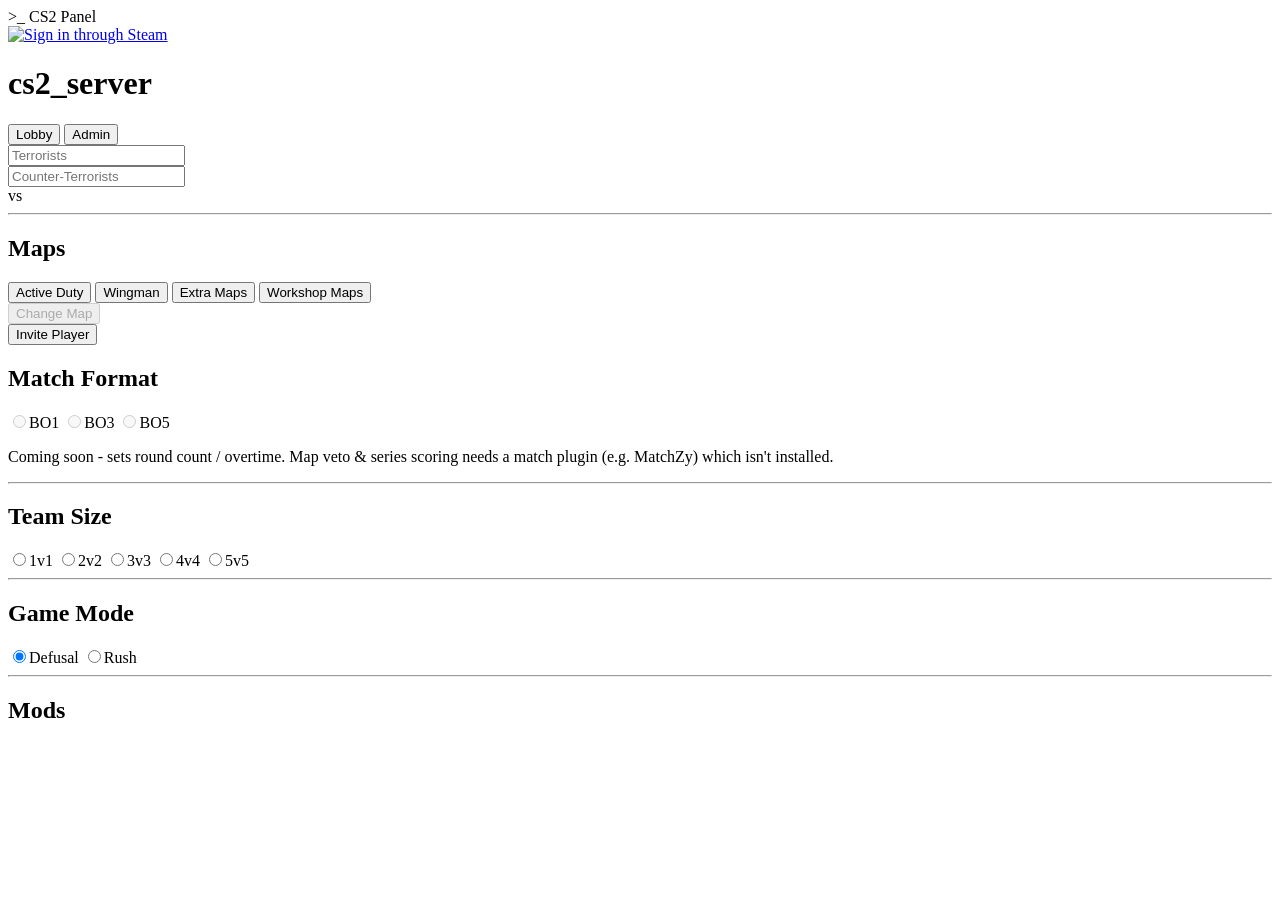
==== static/app.html @ b9947b07 "chore: move logs/monitoring and config editor into admin tab" ====
<!DOCTYPE html>
<html lang="en">
<head>
<meta charset="UTF-8">
<title>CS2 Server Panel</title>
<link rel="preconnect" href="https://fonts.googleapis.com">
<link rel="preconnect" href="https://fonts.gstatic.com" crossorigin>
<link rel="stylesheet" href="https://fonts.googleapis.com/css2?family=Inter:wght@400;500;600;700&display=swap">
<link rel="stylesheet" href="/style.css">
</head>
<body>
  <div class="app">
    <header class="topbar">
      <div class="brand">
        <span class="brand-icon">&gt;_</span>
        <span class="brand-name">CS2 Panel</span>
      </div>
      <div class="steam-auth">
        <a href="/auth/steam/login" id="steamLoginLink" class="steam-login-btn">
          <img src="https://community.akamai.steamstatic.com/public/images/signinthroughsteam/sits_small.png" alt="Sign in through Steam">
        </a>
        <div class="steam-account" id="steamAccount" hidden>
          <img id="steamAvatar" class="steam-avatar" alt="" hidden>
          <span id="steamName"></span>
          <button type="button" id="steamLogoutBtn" class="steam-logout-btn">Log Out</button>
        </div>
      </div>
    </header>

    <div class="server-heading">
      <h1>
        <span id="serverHeadingName">cs2_server</span>
        
      </h1>
      <span class="lobby-code" id="lobbyCode" hidden></span>
        <button type="button" id="lobbyCodeCopyBtn" class="icon-btn" hidden aria-label="Copy lobby code">
          <svg width="13" height="13" viewBox="0 0 16 16" fill="none" stroke="currentColor" stroke-width="1.5"><rect x="5" y="5" width="9" height="9" rx="1.5"/><path d="M3.5 10.5H2.5A1 1 0 0 1 1.5 9.5V2.5A1 1 0 0 1 2.5 1.5H9.5A1 1 0 0 1 10.5 2.5V3.5"/></svg>
        </button>
      <!-- <div class="server-meta">
        <span>Counter-Strike 2</span>
      </div> -->
    </div>

    <main class="content">
      <nav class="side-nav">
        <button class="side-nav-btn active" data-tab="lobby">Lobby</button>
        <button class="side-nav-btn" data-tab="admin">Admin</button>
      </nav>

      <div class="tab-panel tab-panel-split" data-panel="lobby">
        <section class="card">
          <!-- <h2>Team Setup</h2> -->
          <div class="roster-columns">
            <div class="roster-row roster-names-row">
              <div class="field roster-name-field"><input id="tTeamName" type="text" placeholder="Terrorists"></div>
              <div class="roster-vrule-spacer"></div>
              <div class="field roster-name-field"><input id="ctTeamName" type="text" placeholder="Counter-Terrorists"></div>
            </div>
            <div class="roster-row roster-slots-row">
              <div class="roster-slots" id="rosterT" data-team="t"></div>
              <div class="roster-vrule">
                <span class="roster-vrule-text">vs</span>
              </div>
              <div class="roster-slots" id="rosterCT" data-team="ct"></div>
            </div>
          </div>

          <button type="button" id="lobbyStartBtn" class="btn btn-primary lobby-start-btn" hidden>Start match</button>
          <span class="msg" id="lobbyMsg"></span>
          <div class="lobby-connect" id="lobbyConnect" hidden>
            <a href="#" id="lobbyConnectLink" class="lobby-connect-link" hidden>Join Match</a>
            <span id="lobbyConnectText" class="lobby-connect-text"></span>
          </div>
          <button type="button" id="lobbyResetBtn" class="btn btn-primary" hidden>New Match</button>

          <hr class="card-divider">

          <h2>Maps</h2>
          <div class="subtab-group">
            <nav class="subtabs">
              <button class="subtab-btn active" data-subtab="core">Active Duty</button>
              <button class="subtab-btn" data-subtab="wingman">Wingman</button>
              <button class="subtab-btn" data-subtab="extra">Extra Maps</button>
              <button class="subtab-btn" data-subtab="workshop">Workshop Maps</button>
            </nav>
            <div class="subtab-panel" data-subpanel="core">
              <div id="mapsCore" class="map-grid"></div>
            </div>
            <div class="subtab-panel" data-subpanel="wingman" hidden>
              <div id="mapsWingman" class="map-grid"></div>
            </div>
            <div class="subtab-panel" data-subpanel="extra" hidden>
              <div id="mapsExtra" class="map-grid"></div>
            </div>
            <div class="subtab-panel" data-subpanel="workshop" hidden>
              <div class="preset-row">
                <input id="workshopInput" type="text" placeholder="Workshop ID or link...">
                <button id="workshopAddBtn" class="btn btn-primary">Download</button>
                <span id="workshopMsg" class="msg"></span>
              </div>
              <div id="mapsWorkshop" class="map-grid"></div>
            </div>
          </div>
          <div class="card-actions">
            <button id="mapBtn" class="btn btn-primary" disabled title="Can only change the map when the server is running.">Change Map</button>
            <span id="mapMsg" class="msg"></span>
          </div>
        </section>

        <div class="lobby-right-col">
          <div class="lobby-toolbar">
            <button type="button" id="invitePlayerBtn" class="btn btn-primary">Invite Player</button>
            <button type="button" id="deleteLobbyBtn" class="btn btn-danger" hidden>Close Lobby</button>
          </div>

          <section class="card">
            <h2>Match Format</h2>
            <!-- Disabled for everyone (including the host) until match-format handling is actually implemented. -->
            <div id="formats" class="segmented">
              <label><input type="radio" name="mode" value="bo1" disabled><span>BO1</span></label>
              <label><input type="radio" name="mode" value="bo3" disabled><span>BO3</span></label>
              <label><input type="radio" name="mode" value="bo5" disabled><span>BO5</span></label>
            </div>
            <p class="hint">Coming soon - sets round count / overtime. Map veto &amp; series scoring needs a match plugin (e.g. MatchZy) which isn't installed.</p>

            <hr class="card-divider">

            <h2>Team Size</h2>
            <div id="teamSizes" class="segmented">
              <label><input type="radio" name="teamSize" value="1"><span>1v1</span></label>
              <label><input type="radio" name="teamSize" value="2"><span>2v2</span></label>
              <label><input type="radio" name="teamSize" value="3"><span>3v3</span></label>
              <label><input type="radio" name="teamSize" value="4"><span>4v4</span></label>
              <label><input type="radio" name="teamSize" value="5"><span>5v5</span></label>
            </div>

            <div id="smallTeamModeRow">
              <hr class="card-divider">
              <h2>Game Mode</h2>
              <div id="smallTeamModes" class="segmented">
                <label><input type="radio" name="smallTeamMode" value="defusal" checked><span>Defusal</span></label>
                <label><input type="radio" name="smallTeamMode" value="rush"><span>Rush</span></label>
              </div>
            </div>

            <hr class="card-divider">

            <h2>Mods</h2>
            <div id="mods" class="toggle-list"></div>
          </section>
        </div>
      </div>

      <div class="tab-panel" data-panel="admin" hidden>
        <div class="subtab-group admin-subnav">
          <nav class="subtabs">
            <button class="subtab-btn active" data-subtab="config-editor">Config Editor</button>
            <button class="subtab-btn" data-subtab="monitoring">Monitoring</button>
          </nav>

          <div class="subtab-panel" data-subpanel="config-editor">
            <section class="card config-card">
              <div class="card-header-row">
                <h2>Config</h2>
                <select id="configFileSelect" class="config-file-select"></select>
              </div>
              <textarea id="configEditor" class="config-editor" spellcheck="false"></textarea>
              <div class="card-actions">
                <button id="configSaveBtn" class="btn btn-primary">Save Config</button>
                <span id="configMsg" class="msg"></span>
              </div>

              <hr class="card-divider">

              <h2>Saved Alternatives</h2>
              <div class="preset-row">
                <input id="presetName" type="text" placeholder="Preset name...">
                <button id="presetSaveBtn" class="btn btn-primary">Save As Alternative</button>
              </div>
              <div id="presetList" class="preset-list"></div>
            </section>
          </div>

          <div class="subtab-panel" data-subpanel="monitoring" hidden>
            <section class="card console-card">
              <h2>Console</h2>
              <div id="console" class="log-view"></div>
              <form id="rconForm" class="rcon-row">
                <input id="rconInput" type="text" placeholder="Enter a command..." autocomplete="off" disabled>
                <button id="rconSend" type="submit" class="btn btn-primary" disabled>Send</button>
              </form>
            </section>

            <div class="settings-extra-row">
              <section class="card">
                <h2>Log File</h2>
                <div id="logs" class="log-view log-view-small"></div>
              </section>

              <section class="card usage-card">
                <div class="card-header-row">
                  <h2>Usage</h2>
                  <div class="segmented-ghost">
                    <button type="button" class="active" disabled>CPU</button>
                    <button type="button" disabled>RAM</button>
                    <button type="button" disabled>Storage</button>
                  </div>
                </div>
                <div class="usage-placeholder">
                  <span>Usage metrics coming soon</span>
                </div>
              </section>
            </div>
          </div>
        </div>
      </div>
    </main>
  </div>

  <div class="modal-overlay" id="invitePlayerModal" hidden>
    <div class="card invite-modal-box">
      <div class="invite-modal-header">
        <div class="invite-modal-title">Invite via link</div>
        <div class="invite-modal-header-actions">
          <span class="invite-modal-esc">Esc</span>
          <button type="button" id="invitePlayerCloseBtn" class="icon-btn" aria-label="Close">
            <svg width="13" height="13" viewBox="0 0 16 16" fill="none" stroke="currentColor" stroke-width="1.5" stroke-linecap="round"><path d="M3 3L13 13M13 3L3 13"/></svg>
          </button>
        </div>
      </div>
      <div class="invite-link-row">
        <input type="text" id="invitePlayerLink" readonly>
        <button type="button" id="invitePlayerCopyBtn" class="icon-btn" aria-label="Copy link">
          <svg width="13" height="13" viewBox="0 0 16 16" fill="none" stroke="currentColor" stroke-width="1.5"><rect x="5" y="5" width="9" height="9" rx="1.5"/><path d="M3.5 10.5H2.5A1 1 0 0 1 1.5 9.5V2.5A1 1 0 0 1 2.5 1.5H9.5A1 1 0 0 1 10.5 2.5V3.5"/></svg>
        </button>
      </div>
      <span class="msg" id="invitePlayerMsg"></span>
    </div>
  </div>

  <script type="module" src="/js/main.js"></script>
</body>
</html>
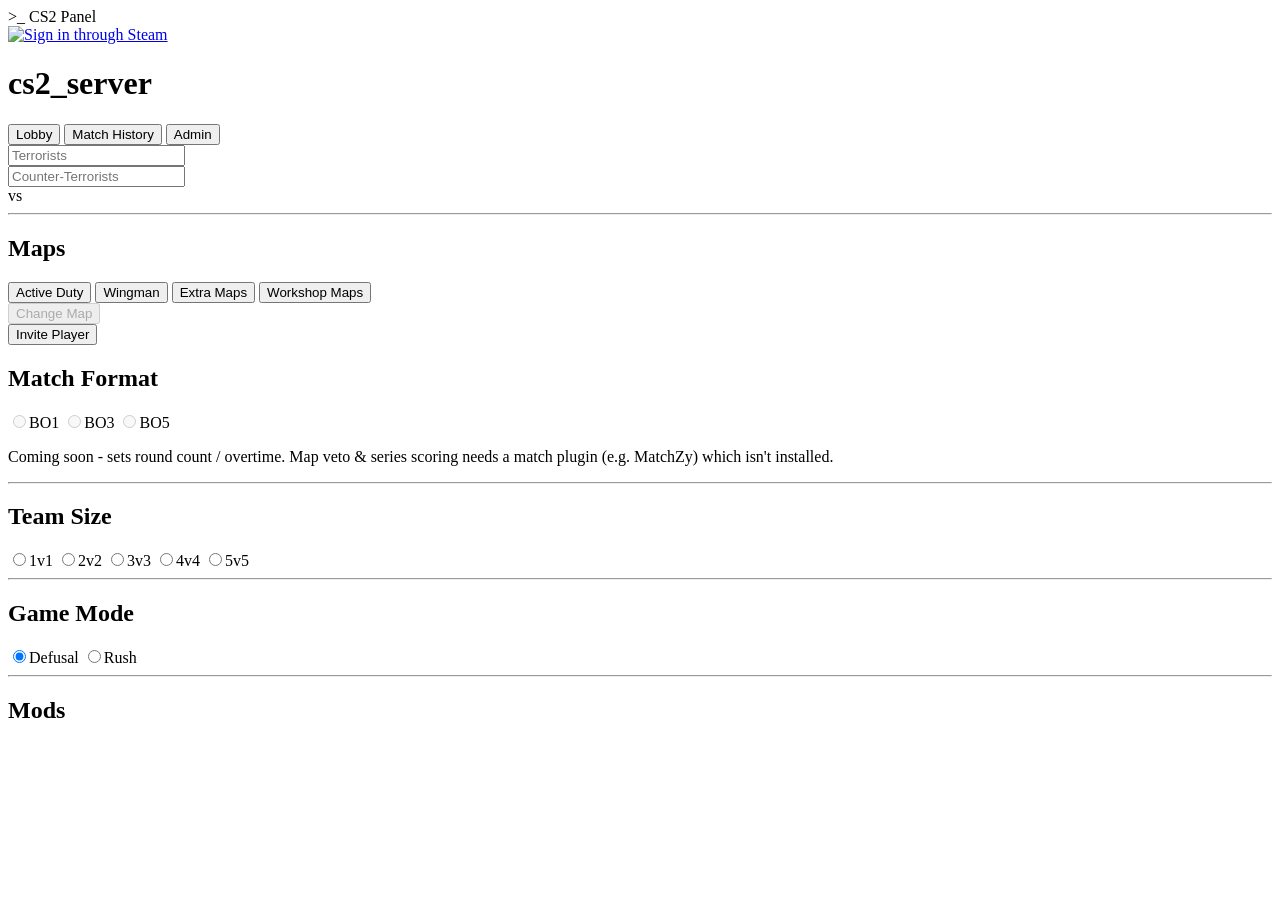
==== commit d0fd627a: "feat: add match history page along with match stats pages and demo/log download" ====
--- a/static/app.html
+++ b/static/app.html
@@ -44,7 +44,8 @@
     <main class="content">
       <nav class="side-nav">
         <button class="side-nav-btn active" data-tab="lobby">Lobby</button>
-        <button class="side-nav-btn" data-tab="admin">Admin</button>
+        <button class="side-nav-btn" data-tab="history">Match History</button>
+        <button class="side-nav-btn" id="adminNavBtn" data-tab="admin">Admin</button>
       </nav>
 
       <div class="tab-panel tab-panel-split" data-panel="lobby">
@@ -68,10 +69,10 @@
           <button type="button" id="lobbyStartBtn" class="btn btn-primary lobby-start-btn" hidden>Start match</button>
           <span class="msg" id="lobbyMsg"></span>
           <div class="lobby-connect" id="lobbyConnect" hidden>
-            <a href="#" id="lobbyConnectLink" class="lobby-connect-link" hidden>Join Match</a>
-            <span id="lobbyConnectText" class="lobby-connect-text"></span>
-          </div>
-          <button type="button" id="lobbyResetBtn" class="btn btn-primary" hidden>New Match</button>
+            <a href="#" id="lobbyConnectLink" class="btn lobby-connect-link" hidden>Join Match</a>
+            <button type="button" id="lobbyConnectCopyBtn" class="btn lobby-connect-link" hidden>Copy Connect Info</button>
+          </div>
+          <button type="button" id="forceStopBtn" class="btn btn-danger force-stop-btn" hidden>Force Stop Server</button>
 
           <hr class="card-divider">
 
@@ -151,6 +152,23 @@
         </div>
       </div>
 
+      <div class="tab-panel" data-panel="history" hidden>
+        <section class="card">
+          <h2>Match History</h2>
+          <table class="history-table">
+            <thead>
+              <tr>
+                <th>Date</th>
+                <th>Map</th>
+                <th>Score</th>
+                <th>Players</th>
+              </tr>
+            </thead>
+            <tbody id="historyTableBody"></tbody>
+          </table>
+        </section>
+      </div>
+
       <div class="tab-panel" data-panel="admin" hidden>
         <div class="subtab-group admin-subnav">
           <nav class="subtabs">
@@ -182,6 +200,11 @@
           </div>
 
           <div class="subtab-panel" data-subpanel="monitoring" hidden>
+            <div id="firewallStatus" class="firewall-status">
+              <span class="firewall-status-dot"></span>
+              <span id="firewallStatusLabel" class="firewall-status-label">Firewall status unknown</span>
+            </div>
+
             <section class="card console-card">
               <h2>Console</h2>
               <div id="console" class="log-view"></div>
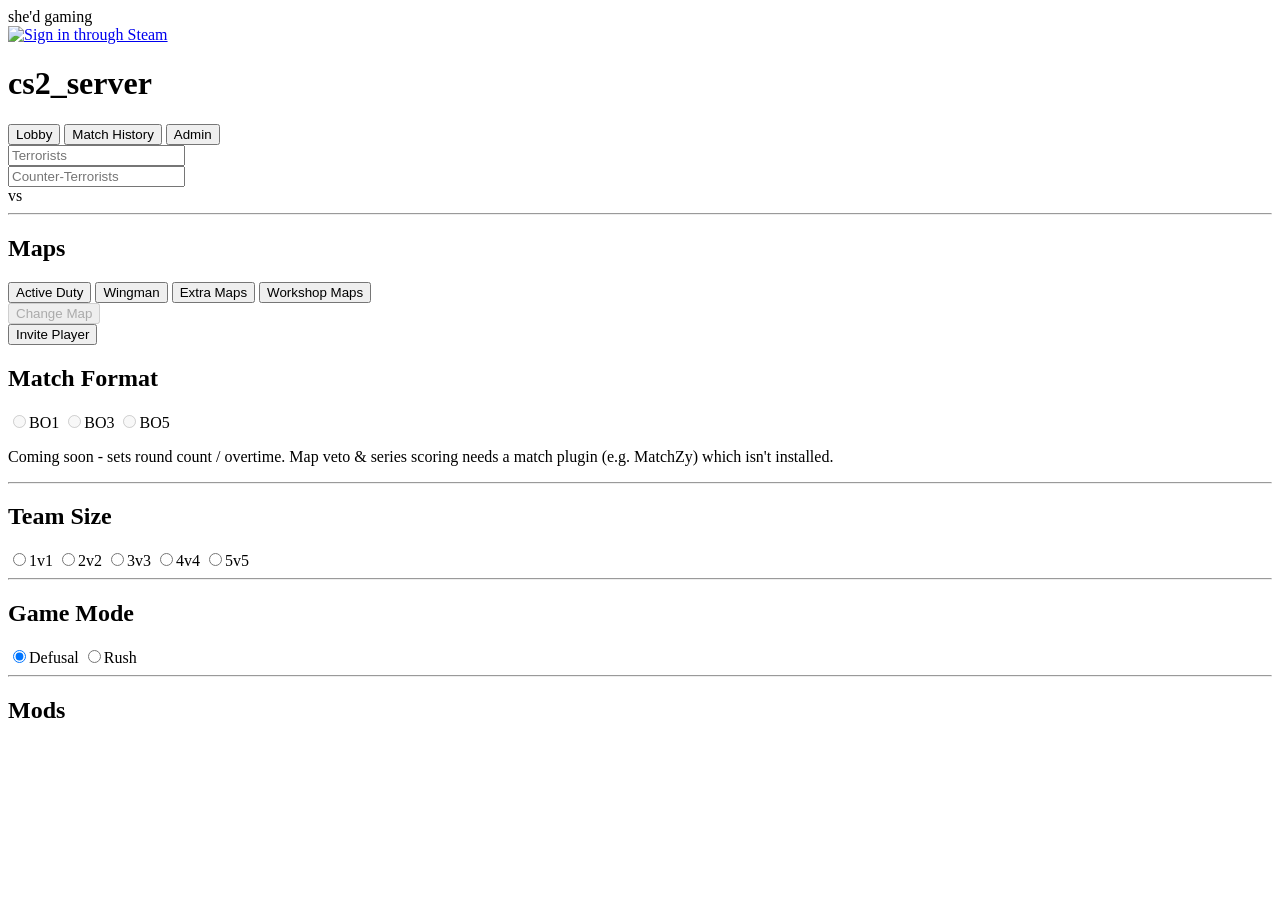
==== commit 086556fa: "style: add various branding icons and change landing page" ====
--- a/static/app.html
+++ b/static/app.html
@@ -2,7 +2,7 @@
 <html lang="en">
 <head>
 <meta charset="UTF-8">
-<title>CS2 Server Panel</title>
+<title>she'd gaming</title>
 <link rel="preconnect" href="https://fonts.googleapis.com">
 <link rel="preconnect" href="https://fonts.gstatic.com" crossorigin>
 <link rel="stylesheet" href="https://fonts.googleapis.com/css2?family=Inter:wght@400;500;600;700&display=swap">
@@ -12,18 +12,25 @@
   <div class="app">
     <header class="topbar">
       <div class="brand">
-        <span class="brand-icon">&gt;_</span>
-        <span class="brand-name">CS2 Panel</span>
-      </div>
-      <div class="steam-auth">
-        <a href="/auth/steam/login" id="steamLoginLink" class="steam-login-btn">
-          <img src="https://community.akamai.steamstatic.com/public/images/signinthroughsteam/sits_small.png" alt="Sign in through Steam">
-        </a>
-        <div class="steam-account" id="steamAccount" hidden>
-          <img id="steamAvatar" class="steam-avatar" alt="" hidden>
-          <span id="steamName"></span>
-          <button type="button" id="steamLogoutBtn" class="steam-logout-btn">Log Out</button>
-        </div>
+        <span class="brand-stripe-box"></span>
+        <span class="brand-name">she'd gaming</span>
+      </div>
+      <div class="topbar-right">
+        <div class="steam-auth">
+          <a href="/auth/steam/login" id="steamLoginLink" class="steam-login-btn">
+            <img src="https://community.akamai.steamstatic.com/public/images/signinthroughsteam/sits_small.png" alt="Sign in through Steam">
+          </a>
+          <div class="steam-account" id="steamAccount" hidden>
+            <button type="button" id="steamAccountBtn" class="steam-account-btn">
+              <img id="steamAvatar" class="steam-avatar" alt="" hidden>
+              <span id="steamName"></span>
+            </button>
+            <div class="steam-account-menu" id="steamAccountMenu" hidden>
+              <button type="button" id="steamLogoutBtn" class="steam-account-menu-item">Log Out</button>
+            </div>
+          </div>
+        </div>
+        <span class="brand-stripe-box"></span>
       </div>
     </header>
 
@@ -159,9 +166,8 @@
             <thead>
               <tr>
                 <th>Date</th>
+                <th>Score</th>
                 <th>Map</th>
-                <th>Score</th>
-                <th>Players</th>
               </tr>
             </thead>
             <tbody id="historyTableBody"></tbody>
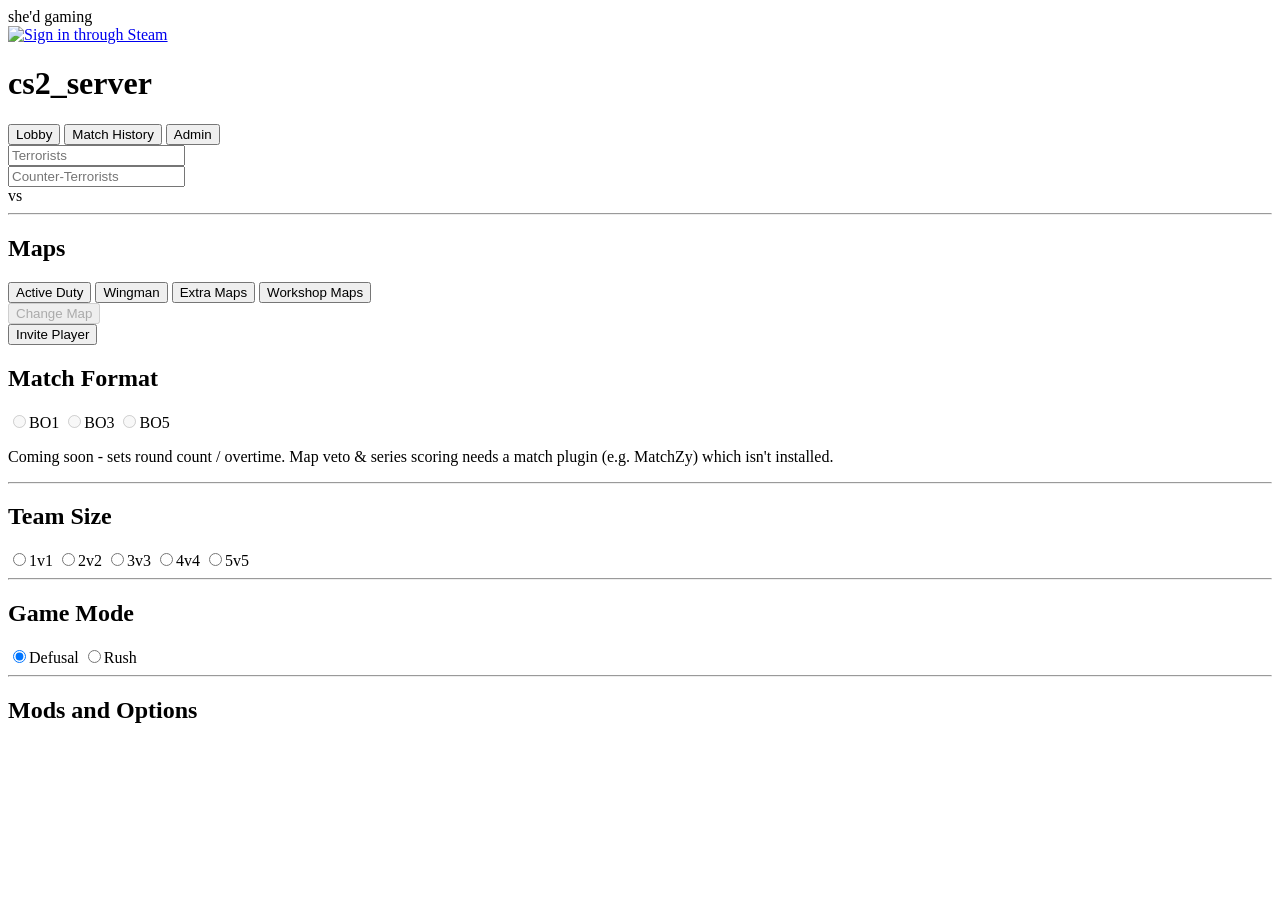
==== commit 897c3be2: "feat: add option to fill empty slots with bots New "Fill empty slots with bots" toggle under Mods an" ====
--- a/static/app.html
+++ b/static/app.html
@@ -75,6 +75,12 @@
 
           <button type="button" id="lobbyStartBtn" class="btn btn-primary lobby-start-btn" hidden>Start match</button>
           <span class="msg" id="lobbyMsg"></span>
+          <div class="server-loading" id="serverLoading" hidden>
+            <div class="server-loading-bar">
+              <div class="server-loading-fill" id="serverLoadingFill"></div>
+            </div>
+            <span class="server-loading-label" id="serverLoadingLabel"></span>
+          </div>
           <div class="lobby-connect" id="lobbyConnect" hidden>
             <a href="#" id="lobbyConnectLink" class="btn lobby-connect-link" hidden>Join Match</a>
             <button type="button" id="lobbyConnectCopyBtn" class="btn lobby-connect-link" hidden>Copy Connect Info</button>
@@ -153,7 +159,7 @@
 
             <hr class="card-divider">
 
-            <h2>Mods</h2>
+            <h2>Mods and Options</h2>
             <div id="mods" class="toggle-list"></div>
           </section>
         </div>
